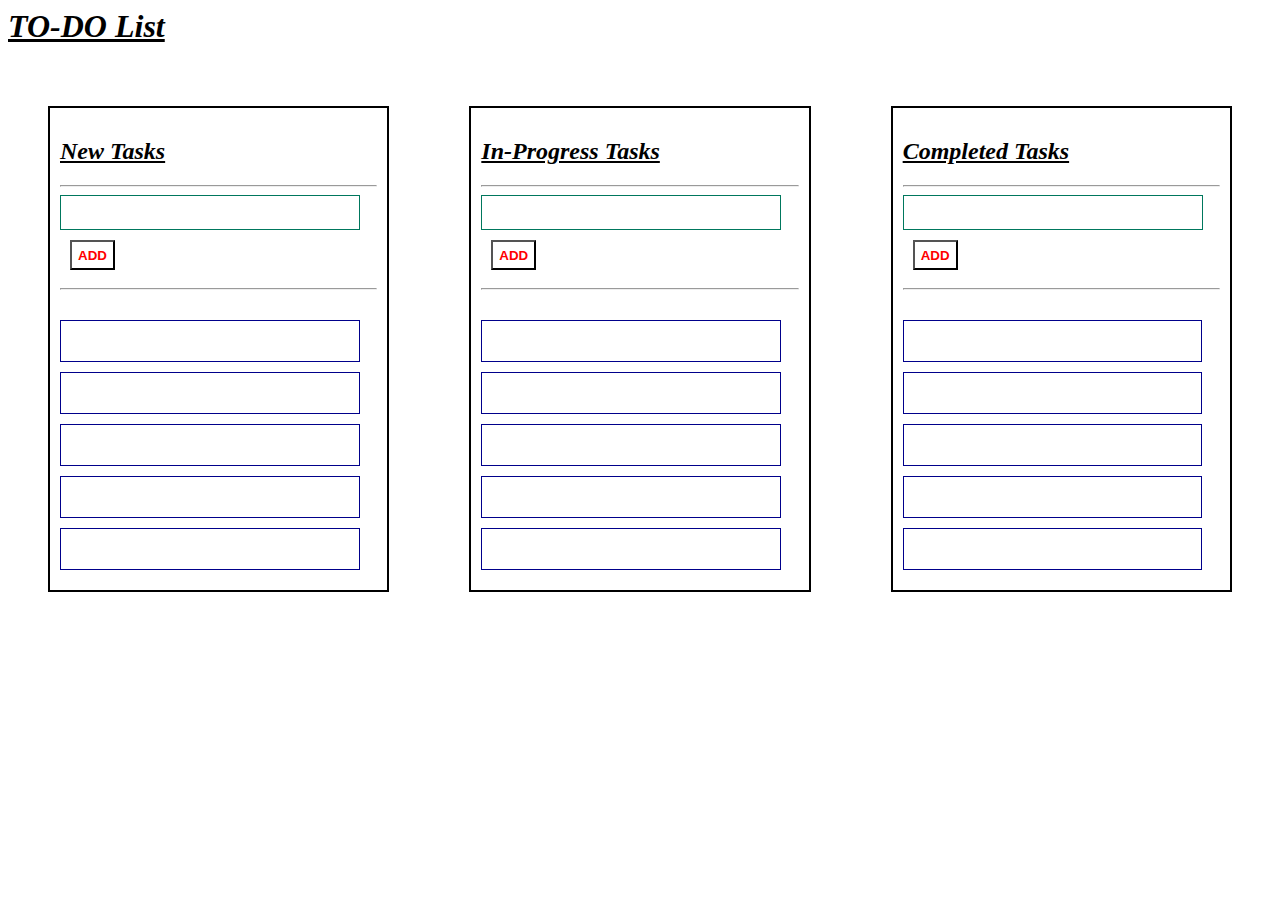
==== To-Do App/index.html @ 3972f2d8 "in-progress" ====
<html>

<head>
    <link rel="stylesheet" href="./styles.css">
    <title>TODO LIST</title>
</head>

<body>
    <header>
        <h1>TO-DO List</h1>
    </header>

    <!-- <div class="dropzone">
        <div id="draggable" draggable="true" ondragstart="event.dataTransfer.setData('text/plain',null)">
            This div is draggable
        </div>
    </div>
    <div class="dropzone"></div>
    <div class="dropzone"></div>
    <div class="dropzone"></div> -->
    <div class="app">
        <div class="new">
            <h2>New Tasks</h2>
            <hr />
            <input type='text' />
            <button name='new' onclick="addtask(event)">ADD</button>
            <hr />
            <div id="new-fields">
                <div class="dropzone"></div>
                <div class="dropzone"></div>
                <div class="dropzone"></div>
                <div class="dropzone"></div>
                <div class="dropzone"></div>
            </div>
        </div>
        <div class="prog">
            <h2>In-Progress Tasks</h2>
            <hr />
            <input type='text' />
            <button name='prog' onclick="addtask(event)">ADD</button>
            <hr />
            <div id="prog-fields">
                <div class="dropzone"></div>
                <div class="dropzone"></div>
                <div class="dropzone"></div>
                <div class="dropzone"></div>
                <div class="dropzone"></div>
            </div>
        </div>
        <div class="done">
            <h2>Completed Tasks</h2>
            <hr />
            <input type='text' />
            <button name='done' onclick="addtask(event)">ADD</button>
            <hr />
            <div id="done-fields">
                <div class="dropzone"></div>
                <div class="dropzone"></div>
                <div class="dropzone"></div>
                <div class="dropzone"></div>
                <div class="dropzone"></div>
            </div>
        </div>
    </div>

    <script src="./script.js"></script>
</body>

</html>
---- To-Do App/styles.css ----
/* #draggable {
    width: 200px;
    height: 20px;
    text-align: center;
    background: white;
} */

.dropzone {
    width: 277.5px;
    height: 20px;
    border: 1.5px solid darkblue;
    margin-bottom: 10px;
    padding: 10px;
    font-weight: bold;
}

.app {
    display: flex;
}

.app>div {
    margin: 40px;
    border: 2px solid #000;
    padding: 10px;
}

input {
    width: 300px;
    height: 35px;
    font-size: 18px;
    border: 1.5px solid rgb(0, 119, 93);
    font-weight: bold;
    padding: 5px;
    overflow: hidden;
}

button {
    color: red;
    background-color: transparent;
    cursor: pointer;
    margin: 10px;
    font-weight: bold;
    height: 30px;

}

h2,
h1 {
    text-decoration: underline;
    font-style: italic
}

#done-fields,
#prog-fields,
#new-fields {
    margin-top: 30px;
}
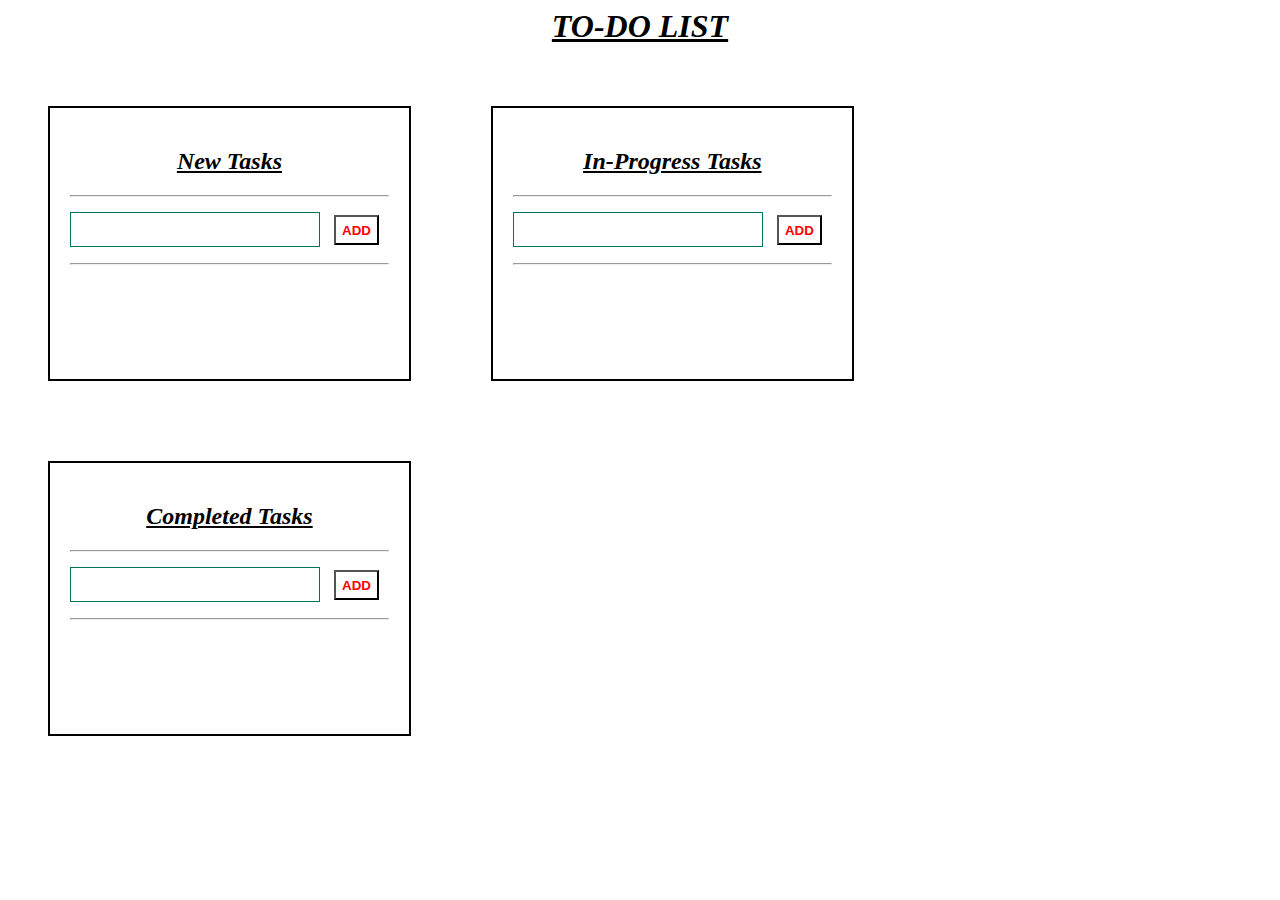
==== commit 0b62fcd1: "completed" ====
--- a/To-Do App/index.html
+++ b/To-Do App/index.html
@@ -7,58 +7,43 @@
 
 <body>
     <header>
-        <h1>TO-DO List</h1>
+        <h1>TO-DO LIST</h1>
     </header>
-
-    <!-- <div class="dropzone">
-        <div id="draggable" draggable="true" ondragstart="event.dataTransfer.setData('text/plain',null)">
-            This div is draggable
-        </div>
-    </div>
-    <div class="dropzone"></div>
-    <div class="dropzone"></div>
-    <div class="dropzone"></div> -->
     <div class="app">
         <div class="new">
-            <h2>New Tasks</h2>
-            <hr />
-            <input type='text' />
-            <button name='new' onclick="addtask(event)">ADD</button>
-            <hr />
-            <div id="new-fields">
-                <div class="dropzone"></div>
-                <div class="dropzone"></div>
-                <div class="dropzone"></div>
-                <div class="dropzone"></div>
-                <div class="dropzone"></div>
+            <form>
+                <h2>New Tasks</h2>
+                <hr />
+                <input type='text' />
+                <button name='new' onclick="addtask(event)">ADD</button>
+                <hr />
+            </form>
+            <div id="new-fields" ondrop="onDrop(event)" ondragover="allowDrop(event)" ondragleave="dragLeave(event)">
+                <div class="dropzone" id="new-0"></div>
             </div>
         </div>
         <div class="prog">
-            <h2>In-Progress Tasks</h2>
-            <hr />
-            <input type='text' />
-            <button name='prog' onclick="addtask(event)">ADD</button>
-            <hr />
-            <div id="prog-fields">
-                <div class="dropzone"></div>
-                <div class="dropzone"></div>
-                <div class="dropzone"></div>
-                <div class="dropzone"></div>
-                <div class="dropzone"></div>
+            <form>
+                <h2>In-Progress Tasks</h2>
+                <hr />
+                <input type='text' />
+                <button name='prog' onclick="addtask(event)">ADD</button>
+                <hr />
+            </form>
+            <div id="prog-fields" ondrop="onDrop(event)" ondragover="allowDrop(event)" ondragleave="dragLeave(event)">
+                <div class="dropzone" id="prog-0"></div>
             </div>
         </div>
         <div class="done">
-            <h2>Completed Tasks</h2>
-            <hr />
-            <input type='text' />
-            <button name='done' onclick="addtask(event)">ADD</button>
-            <hr />
-            <div id="done-fields">
-                <div class="dropzone"></div>
-                <div class="dropzone"></div>
-                <div class="dropzone"></div>
-                <div class="dropzone"></div>
-                <div class="dropzone"></div>
+            <form>
+                <h2>Completed Tasks</h2>
+                <hr />
+                <input type='text' />
+                <button name='done' onclick="addtask(event)">ADD</button>
+                <hr />
+            </form>
+            <div id="done-fields" ondrop="onDrop(event)" ondragover="allowDrop(event)" ondragleave="dragLeave(event)">
+                <div class="dropzone" id="done-0"></div>
             </div>
         </div>
     </div>
--- a/To-Do App/styles.css
+++ b/To-Do App/styles.css
@@ -1,33 +1,30 @@
-/* #draggable {
-    width: 200px;
-    height: 20px;
-    text-align: center;
-    background: white;
-} */
-
 .dropzone {
-    width: 277.5px;
+    width: 280px;
     height: 20px;
     border: 1.5px solid darkblue;
     margin-bottom: 10px;
     padding: 10px;
     font-weight: bold;
+    background-color: rgb(236, 223, 248);
 }
 
-.app {
-    display: flex;
+span {
+    font-size: 18px;
+    overflow: hidden;
 }
 
 .app>div {
+    float: left;
     margin: 40px;
     border: 2px solid #000;
     padding: 10px;
 }
 
 input {
-    width: 300px;
+    font-style: italic;
+    width: 250px;
     height: 35px;
-    font-size: 18px;
+    font-size: 15px;
     border: 1.5px solid rgb(0, 119, 93);
     font-weight: bold;
     padding: 5px;
@@ -44,14 +41,42 @@
 
 }
 
-h2,
-h1 {
-    text-decoration: underline;
-    font-style: italic
-}
 
 #done-fields,
 #prog-fields,
 #new-fields {
-    margin-top: 30px;
+    margin-top: 10px;
+    padding: 10px;
+}
+
+
+.dropzone:last-child {
+    background-color: transparent;
+    border: none;
+}
+
+form {
+    padding: 10px;
+}
+
+.deleteTask {
+    border: none;
+    float: right;
+    margin-top: -5px;
+}
+
+.dropzone:active {
+    opacity: 0.2;
+}
+
+.hovering {
+    background-color: blue !important;
+    color: white
+}
+
+header,
+h2 {
+    text-align: center;
+    text-decoration: underline;
+    font-style: italic
 }